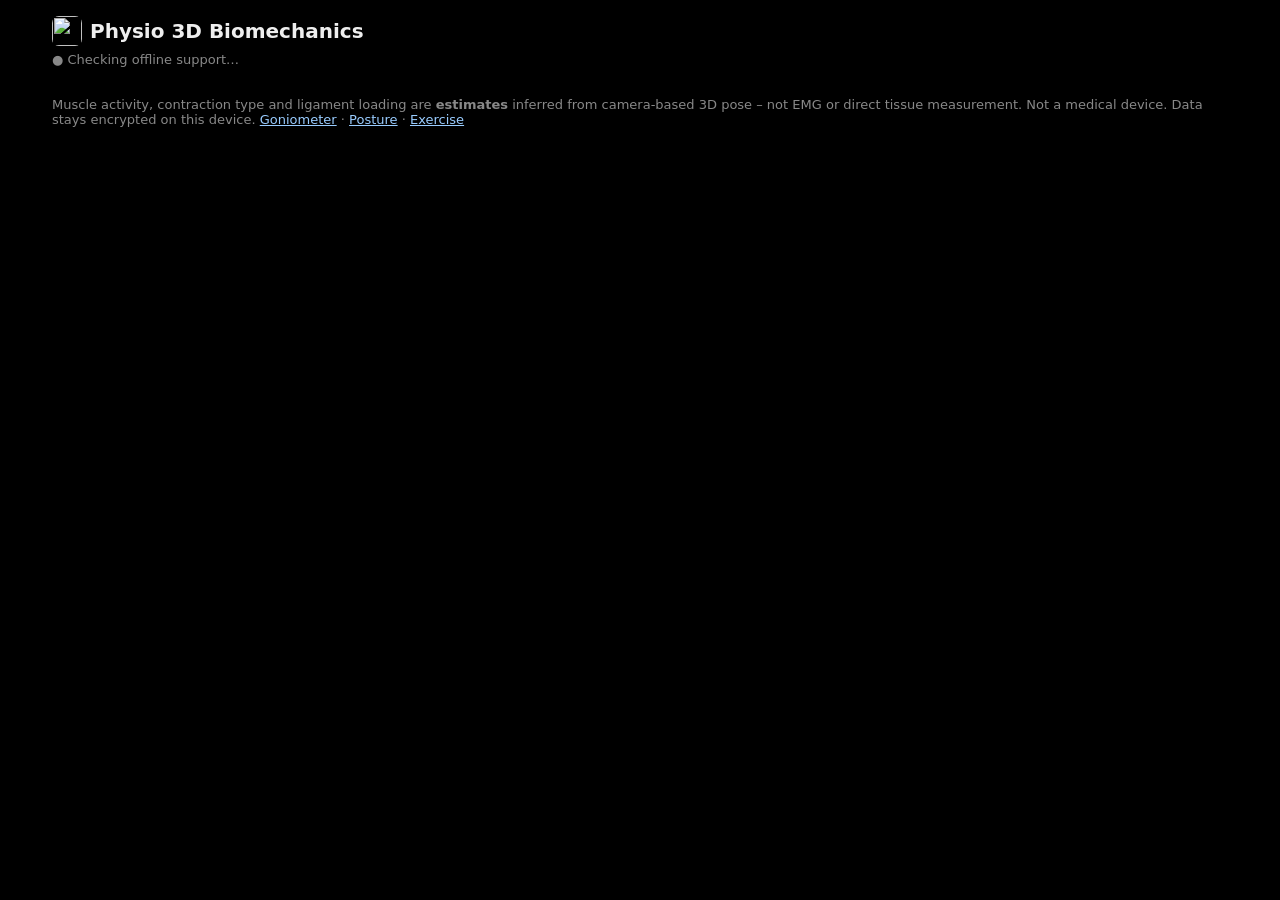
==== biomech/index.html @ ef760b3d "biomech: pose, data, reports, page (2/3)" ====
<!doctype html><html lang="en"><head><meta charset="utf-8"><meta name="viewport" content="width=device-width,initial-scale=1,viewport-fit=cover">
<title>Physio 3D Biomechanics</title><meta name="theme-color" content="#000000"><link rel="manifest" href="manifest.json">
<link rel="icon" href="favicon-32.png" sizes="32x32"><link rel="apple-touch-icon" href="apple-touch-icon.png"><meta name="apple-mobile-web-app-capable" content="yes"><meta name="apple-mobile-web-app-status-bar-style" content="black">
<style>
*{box-sizing:border-box}body{margin:0;background:#000;color:#eee;font-family:system-ui,-apple-system,Segoe UI,Roboto,sans-serif;font-size:15px}
.wrap{max-width:900px;margin:0 auto;padding:10px 12px 60px}h1{font-size:20px;margin:6px 0;display:flex;align-items:center;gap:8px}h1 img{width:30px;height:30px;border-radius:7px}
h2{font-size:17px;margin:14px 0 6px}h3{font-size:15px;margin:10px 0 4px;color:#ccc}
button,.btn{border:0;border-radius:10px;padding:10px 14px;font-size:15px;color:#fff;background:#333;cursor:pointer;margin:3px 2px;font-weight:600;display:inline-block;text-decoration:none}
.b{background:#0a84ff}.y{background:#ffd400;color:#000}.g{background:#30d158;color:#000}.r{background:#ff3b30}.s{padding:6px 10px;font-size:13px}
.card{background:#0d0d0d;border:1px solid #222;border-radius:12px;padding:12px;margin:8px 0}.row{display:flex;gap:8px;flex-wrap:wrap;align-items:center}.grow{flex:1}
input,select,textarea{background:#1c1c1e;color:#fff;border:1px solid #333;border-radius:8px;padding:8px;font-size:15px;max-width:100%}textarea{width:100%}label{font-size:13px;color:#aaa;display:block;margin-top:6px}
.grid{display:grid;grid-template-columns:repeat(auto-fill,minmax(130px,1fr));gap:6px}.grid input,.grid select{width:100%}
table{border-collapse:collapse;width:100%;font-size:13px}td,th{border-bottom:1px solid #222;padding:5px;text-align:left}th{color:#9cf}
.muted{color:#888;font-size:13px}.pill{display:inline-block;padding:2px 8px;border-radius:10px;font-size:12px;background:#222;margin:1px}.ok{color:#30d158}.warn{color:#ffd400}.bad{color:#ff6b6b}
.note{background:#1a1500;border:1px solid #554400;color:#ffe680;border-radius:10px;padding:8px;font-size:13px;margin:8px 0}
#stage{position:relative;width:100%;background:#111;border-radius:12px;overflow:hidden;border:4px solid #333}#stage video,#stage canvas{width:100%;display:block}#stage canvas{position:absolute;left:0;top:0;height:100%}
.mir{transform:scaleX(-1)}#hud{position:absolute;left:0;right:0;top:0;padding:8px;display:flex;justify-content:space-between;pointer-events:none;text-shadow:0 1px 3px #000}
.big{font-size:46px;font-weight:800;line-height:1}#cue{position:absolute;left:0;right:0;bottom:10px;text-align:center;font-size:22px;font-weight:700;text-shadow:0 2px 4px #000;pointer-events:none}
#arrow{position:absolute;right:12px;top:40%;font-size:64px;font-weight:900;pointer-events:none}#prog{position:absolute;left:8px;top:25%;bottom:25%;width:16px;background:#0008;border-radius:8px;overflow:hidden}#prog div{position:absolute;bottom:0;left:0;right:0;background:#0a84ff}
#rest{position:absolute;inset:0;background:#000c;display:none;flex-direction:column;align-items:center;justify-content:center;font-size:22px}#rest b{font-size:80px}
.chk label{display:flex;gap:8px;align-items:center;font-size:15px;color:#eee;margin:6px 0}.chk input{width:22px;height:22px}
video.demo{width:100%;max-height:300px;background:#111;border-radius:10px}
.split{display:grid;grid-template-columns:1fr 1fr;gap:6px;position:relative}.split #stage{border-width:2px}.c3d{width:100%;height:100%;min-height:320px;background:radial-gradient(#1a2333,#05070a);border-radius:12px;display:block;touch-action:none}
.split.overlay{grid-template-columns:1fr}.split.overlay .c3d{position:absolute;inset:0;background:transparent;pointer-events:auto}
@media(max-width:700px){.split{grid-template-columns:1fr}.c3d{min-height:360px}}
.tb{margin:4px 0}.tg{display:inline-flex;gap:4px;align-items:center;font-size:13px;color:#ddd;background:#1c1c1e;border-radius:8px;padding:5px 8px;margin:0}.legend{font-size:12px;color:#bbb;margin:4px 0}
.act{font-size:20px;font-weight:800;color:#ffd400}.bar{display:inline-block;width:80px;height:7px;background:#222;border-radius:4px;vertical-align:middle;overflow:hidden}.bar i{display:block;height:100%;background:#0a84ff}
.pgrid{display:grid;grid-template-columns:1fr 1fr;gap:12px}@media(max-width:700px){.pgrid{grid-template-columns:1fr}}.pgrid h3{margin-top:6px}
#stage video{max-height:70vh;object-fit:contain}.wrap{max-width:1200px}
</style>
<script type="importmap">{"imports":{"three":"./vendor/three.module.min.js"}}</script></head><body><div class="wrap">
<h1><img src="icon-192.png" alt="">Physio 3D Biomechanics <span id="who" class="muted" style="margin-left:auto"></span></h1>
<div id="pwaBar" style="display:flex;gap:8px;align-items:center;margin:6px 0;font-size:13px">
<span id="offState" style="flex:1;color:#888">● Checking offline support…</span>
<button id="installBtn" style="display:none;flex:none;font-size:14px;padding:8px 12px;background:#0a84ff">Install app</button></div>
<div id="iosHint" style="display:none;font-size:13px;background:#1c1c1e;border:1px solid #444;border-radius:10px;padding:8px;margin:4px 0">On iPhone: tap <b>Share</b> then <b>Add to Home Screen</b> to install and use offline. <a href="#" id="iosX" style="color:#9cf">Dismiss</a></div>
<div id="view"></div>
<p class="muted" style="margin-top:30px">Muscle activity, contraction type and ligament loading are <b>estimates</b> inferred from camera-based 3D pose – not EMG or direct tissue measurement. Not a medical device. Data stays encrypted on this device. <a href="../" style="color:#9cf">Goniometer</a> · <a href="../posture/" style="color:#9cf">Posture</a> · <a href="../exercise/" style="color:#9cf">Exercise</a></p>
</div>
<input type="file" id="vidPick" accept="video/*" style="display:none">
<script src="vendor/jspdf.umd.min.js"></script><script src="vendor/xlsx.full.min.js"></script>
<script type="module" src="app.js"></script>
<script>
(function(){var st=document.getElementById("offState"),ib=document.getElementById("installBtn"),dp=null;
function set(t,c){st.textContent="● "+t;st.style.color=c}
function upd(){if(!navigator.onLine)set("Offline – working from cache","#ffd400")}
function chk(){if(!("serviceWorker" in navigator)||!window.isSecureContext){set("Offline mode needs HTTPS / a modern browser","#ff6b6b");return}
 navigator.serviceWorker.ready.then(function(){caches.keys().then(function(k){var ok=k.some(function(x){return x.indexOf("biomech-")===0});set(ok?"Offline ready (model cached)":"Preparing offline…",ok?"#30d158":"#888");upd()})})}
if("serviceWorker" in navigator&&window.isSecureContext){navigator.serviceWorker.register("sw.js",{scope:"./"}).then(function(){chk()}).catch(function(e){set("Offline setup failed: "+e.message,"#ff6b6b")})}else chk();
window.addEventListener("beforeinstallprompt",function(e){e.preventDefault();dp=e;ib.style.display=""});
ib.onclick=function(){if(dp){dp.prompt();dp=null;ib.style.display="none"}};window.addEventListener("offline",upd);window.addEventListener("online",chk);
var ios=/iphone|ipad|ipod/i.test(navigator.userAgent),sa=navigator.standalone;
if(ios&&!sa&&!localStorage.getItem("iosHintX"))document.getElementById("iosHint").style.display="";
document.getElementById("iosX").onclick=function(e){e.preventDefault();localStorage.setItem("iosHintX",1);document.getElementById("iosHint").style.display="none"};})();
</script></body></html>
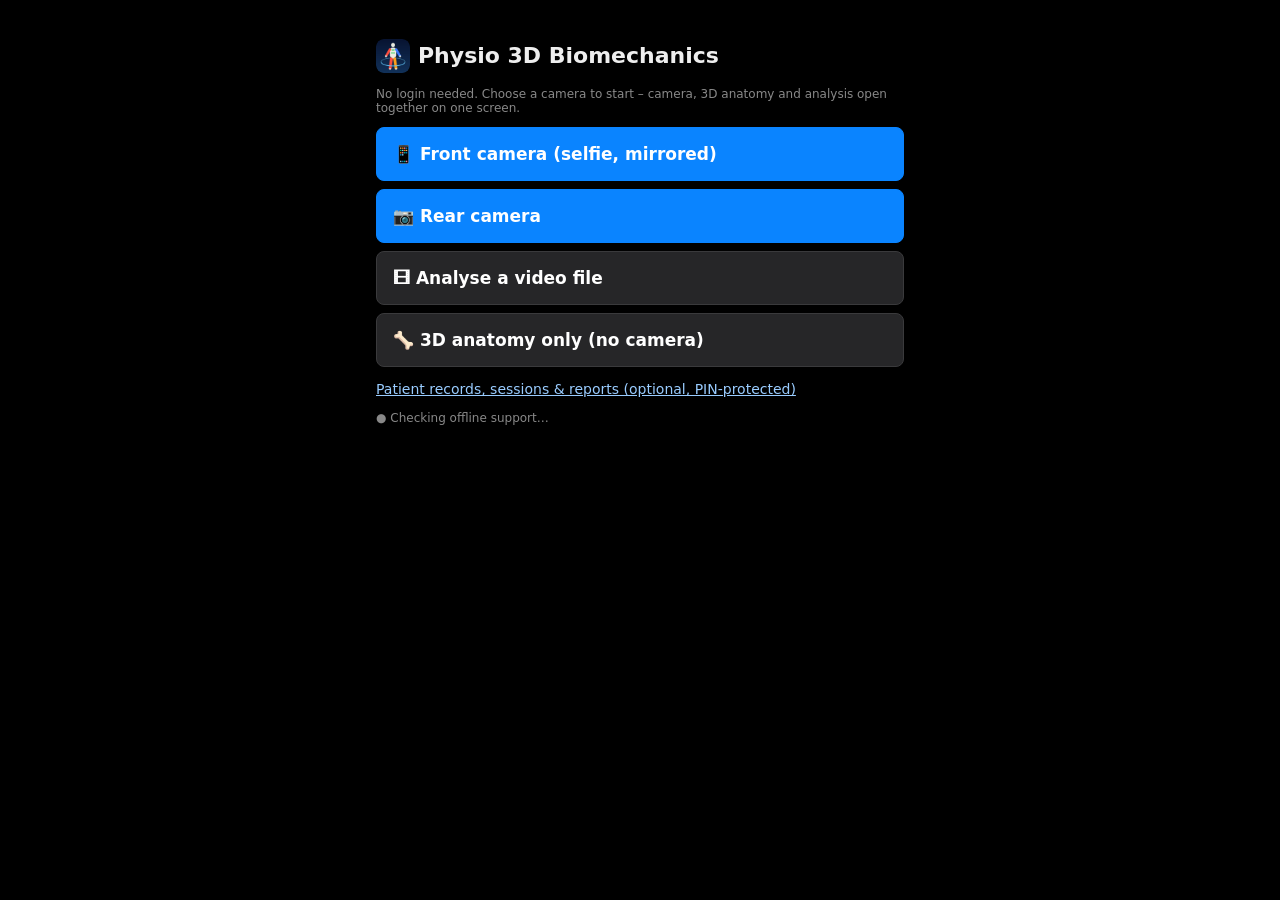
==== commit a4cd094c: "Biomech3D v2: KB, integrated index, optional patient tools, offline SW" ====
--- a/biomech/index.html
+++ b/biomech/index.html
@@ -1,55 +1,50 @@
 <!doctype html><html lang="en"><head><meta charset="utf-8"><meta name="viewport" content="width=device-width,initial-scale=1,viewport-fit=cover">
 <title>Physio 3D Biomechanics</title><meta name="theme-color" content="#000000"><link rel="manifest" href="manifest.json">
-<link rel="icon" href="favicon-32.png" sizes="32x32"><link rel="apple-touch-icon" href="apple-touch-icon.png"><meta name="apple-mobile-web-app-capable" content="yes"><meta name="apple-mobile-web-app-status-bar-style" content="black">
+<link rel="icon" href="favicon-32.png" sizes="32x32"><link rel="apple-touch-icon" href="apple-touch-icon.png"><meta name="apple-mobile-web-app-capable" content="yes">
 <style>
-*{box-sizing:border-box}body{margin:0;background:#000;color:#eee;font-family:system-ui,-apple-system,Segoe UI,Roboto,sans-serif;font-size:15px}
-.wrap{max-width:900px;margin:0 auto;padding:10px 12px 60px}h1{font-size:20px;margin:6px 0;display:flex;align-items:center;gap:8px}h1 img{width:30px;height:30px;border-radius:7px}
-h2{font-size:17px;margin:14px 0 6px}h3{font-size:15px;margin:10px 0 4px;color:#ccc}
-button,.btn{border:0;border-radius:10px;padding:10px 14px;font-size:15px;color:#fff;background:#333;cursor:pointer;margin:3px 2px;font-weight:600;display:inline-block;text-decoration:none}
-.b{background:#0a84ff}.y{background:#ffd400;color:#000}.g{background:#30d158;color:#000}.r{background:#ff3b30}.s{padding:6px 10px;font-size:13px}
-.card{background:#0d0d0d;border:1px solid #222;border-radius:12px;padding:12px;margin:8px 0}.row{display:flex;gap:8px;flex-wrap:wrap;align-items:center}.grow{flex:1}
-input,select,textarea{background:#1c1c1e;color:#fff;border:1px solid #333;border-radius:8px;padding:8px;font-size:15px;max-width:100%}textarea{width:100%}label{font-size:13px;color:#aaa;display:block;margin-top:6px}
-.grid{display:grid;grid-template-columns:repeat(auto-fill,minmax(130px,1fr));gap:6px}.grid input,.grid select{width:100%}
-table{border-collapse:collapse;width:100%;font-size:13px}td,th{border-bottom:1px solid #222;padding:5px;text-align:left}th{color:#9cf}
-.muted{color:#888;font-size:13px}.pill{display:inline-block;padding:2px 8px;border-radius:10px;font-size:12px;background:#222;margin:1px}.ok{color:#30d158}.warn{color:#ffd400}.bad{color:#ff6b6b}
-.note{background:#1a1500;border:1px solid #554400;color:#ffe680;border-radius:10px;padding:8px;font-size:13px;margin:8px 0}
-#stage{position:relative;width:100%;background:#111;border-radius:12px;overflow:hidden;border:4px solid #333}#stage video,#stage canvas{width:100%;display:block}#stage canvas{position:absolute;left:0;top:0;height:100%}
-.mir{transform:scaleX(-1)}#hud{position:absolute;left:0;right:0;top:0;padding:8px;display:flex;justify-content:space-between;pointer-events:none;text-shadow:0 1px 3px #000}
-.big{font-size:46px;font-weight:800;line-height:1}#cue{position:absolute;left:0;right:0;bottom:10px;text-align:center;font-size:22px;font-weight:700;text-shadow:0 2px 4px #000;pointer-events:none}
-#arrow{position:absolute;right:12px;top:40%;font-size:64px;font-weight:900;pointer-events:none}#prog{position:absolute;left:8px;top:25%;bottom:25%;width:16px;background:#0008;border-radius:8px;overflow:hidden}#prog div{position:absolute;bottom:0;left:0;right:0;background:#0a84ff}
-#rest{position:absolute;inset:0;background:#000c;display:none;flex-direction:column;align-items:center;justify-content:center;font-size:22px}#rest b{font-size:80px}
-.chk label{display:flex;gap:8px;align-items:center;font-size:15px;color:#eee;margin:6px 0}.chk input{width:22px;height:22px}
-video.demo{width:100%;max-height:300px;background:#111;border-radius:10px}
-.split{display:grid;grid-template-columns:1fr 1fr;gap:6px;position:relative}.split #stage{border-width:2px}.c3d{width:100%;height:100%;min-height:320px;background:radial-gradient(#1a2333,#05070a);border-radius:12px;display:block;touch-action:none}
-.split.overlay{grid-template-columns:1fr}.split.overlay .c3d{position:absolute;inset:0;background:transparent;pointer-events:auto}
-@media(max-width:700px){.split{grid-template-columns:1fr}.c3d{min-height:360px}}
-.tb{margin:4px 0}.tg{display:inline-flex;gap:4px;align-items:center;font-size:13px;color:#ddd;background:#1c1c1e;border-radius:8px;padding:5px 8px;margin:0}.legend{font-size:12px;color:#bbb;margin:4px 0}
-.act{font-size:20px;font-weight:800;color:#ffd400}.bar{display:inline-block;width:80px;height:7px;background:#222;border-radius:4px;vertical-align:middle;overflow:hidden}.bar i{display:block;height:100%;background:#0a84ff}
-.pgrid{display:grid;grid-template-columns:1fr 1fr;gap:12px}@media(max-width:700px){.pgrid{grid-template-columns:1fr}}.pgrid h3{margin-top:6px}
-#stage video{max-height:70vh;object-fit:contain}.wrap{max-width:1200px}
+*{box-sizing:border-box}html,body{margin:0;height:100%;background:#000;color:#eee;font-family:system-ui,-apple-system,Segoe UI,Roboto,sans-serif;font-size:14px}
+button,select,input{font:inherit;color:#fff;background:#262628;border:1px solid #3a3a3c;border-radius:8px;padding:6px 9px;margin:2px}button{cursor:pointer;font-weight:600}
+.b{background:#0a84ff;border-color:#0a84ff}.y{background:#ffd400;color:#000;border-color:#ffd400}.on{background:#0a84ff;border-color:#0a84ff}
+#start{max-width:560px;margin:0 auto;padding:24px 16px}#start h1{font-size:22px;display:flex;gap:8px;align-items:center}#start h1 img{width:34px;border-radius:8px}
+#start .big{display:block;width:100%;padding:16px;font-size:17px;margin:8px 0;text-align:left}#start small{color:#888}
+#app{display:none;height:100%;flex-direction:column}#bar{display:flex;flex-wrap:wrap;gap:2px;align-items:center;padding:4px 6px;background:#0d0d0f;border-bottom:1px solid #222}
+#bar .t{font-weight:800;margin-right:6px}#bar .sp{flex:1}.pill{display:inline-block;padding:2px 8px;border-radius:10px;font-size:12px;background:#222;margin:1px}
+#grid{flex:1;min-height:0;display:grid;gap:4px;padding:4px;grid-template-columns:1fr 1.25fr 380px;grid-template-areas:"cam atl ana"}
+@media(max-width:1250px){#grid{grid-template-columns:1fr 1.2fr;grid-template-rows:auto 1fr;grid-template-areas:"cam atl" "ana atl"}}
+.pn{background:#0b0c10;border:1px solid #222;border-radius:10px;min-height:0;min-width:0;position:relative;overflow:hidden;display:flex;flex-direction:column}
+#pcam{grid-area:cam}#patl{grid-area:atl}#pana{grid-area:ana;overflow:auto}
+#vwrap{position:relative;background:#111;flex:1;min-height:180px}#vwrap video{width:100%;height:100%;object-fit:contain;display:block}#vwrap canvas{position:absolute;inset:0;width:100%;height:100%}
+.mir{transform:scaleX(-1)}#hud{position:absolute;left:6px;top:6px;right:6px;display:flex;gap:4px;flex-wrap:wrap;pointer-events:none;text-shadow:0 1px 2px #000}
+#atl{flex:1;width:100%;min-height:260px;display:block;touch-action:none;background:radial-gradient(#1a2333,#05070a)}
+#ltools{padding:4px;border-top:1px solid #222;font-size:12px;max-height:45%;overflow:auto}#ltools .lr{display:flex;align-items:center;gap:4px}#ltools .lr span{flex:1}#ltools input[type=range]{width:70px;padding:0}
+#selbox{position:absolute;left:6px;top:6px;max-width:70%;background:#000c;border:1px solid #333;border-radius:8px;padding:6px;font-size:12px;display:none}
+#tabs{display:flex;flex-wrap:wrap;gap:2px;padding:4px;position:sticky;top:0;background:#0b0c10;z-index:2}#tabs button{padding:5px 8px;font-size:13px}
+.tb{padding:6px 8px}.tb table{border-collapse:collapse;width:100%;font-size:12px}.tb td,.tb th{border-bottom:1px solid #222;padding:3px;text-align:left;vertical-align:top}.tb th{color:#9cf}
+.tag{font-size:10px;padding:1px 5px;border-radius:6px;white-space:nowrap}.tc{background:#0a3d1f;color:#7ee2a0}.ti{background:#3d2a00;color:#ffcf66}
+.muted{color:#888;font-size:12px}.role{display:inline-block;width:10px;height:10px;border-radius:3px;margin-right:4px}#arc{width:100%;height:240px;display:block;background:radial-gradient(#1a2333,#05070a);border-radius:8px;touch-action:none}
+#lic{font-size:10px;color:#777;padding:2px 6px}#mtabs{display:none}
+@media(max-width:760px){#grid{display:block;overflow:auto}#mtabs{display:flex;gap:2px;padding:4px}#mtabs button{flex:1}.pn{display:none;height:calc(100vh - 140px)}.pn.show{display:flex}#pana.show{display:block}}
 </style>
-<script type="importmap">{"imports":{"three":"./vendor/three.module.min.js"}}</script></head><body><div class="wrap">
-<h1><img src="icon-192.png" alt="">Physio 3D Biomechanics <span id="who" class="muted" style="margin-left:auto"></span></h1>
-<div id="pwaBar" style="display:flex;gap:8px;align-items:center;margin:6px 0;font-size:13px">
-<span id="offState" style="flex:1;color:#888">● Checking offline support…</span>
-<button id="installBtn" style="display:none;flex:none;font-size:14px;padding:8px 12px;background:#0a84ff">Install app</button></div>
-<div id="iosHint" style="display:none;font-size:13px;background:#1c1c1e;border:1px solid #444;border-radius:10px;padding:8px;margin:4px 0">On iPhone: tap <b>Share</b> then <b>Add to Home Screen</b> to install and use offline. <a href="#" id="iosX" style="color:#9cf">Dismiss</a></div>
-<div id="view"></div>
-<p class="muted" style="margin-top:30px">Muscle activity, contraction type and ligament loading are <b>estimates</b> inferred from camera-based 3D pose – not EMG or direct tissue measurement. Not a medical device. Data stays encrypted on this device. <a href="../" style="color:#9cf">Goniometer</a> · <a href="../posture/" style="color:#9cf">Posture</a> · <a href="../exercise/" style="color:#9cf">Exercise</a></p>
-</div>
+<script type="importmap">{"imports":{"three":"./vendor/three.module.min.js"}}</script></head><body>
+<div id="start"><h1><img src="icon-192.png" alt="">Physio 3D Biomechanics</h1>
+<p class="muted">No login needed. Choose a camera to start – camera, 3D anatomy and analysis open together on one screen.</p>
+<button class="big b" data-cam="user">📱 Front camera (selfie, mirrored)</button><button class="big b" data-cam="environment">📷 Rear camera</button>
+<button class="big" data-cam="file">🎞 Analyse a video file</button><button class="big" data-cam="none">🦴 3D anatomy only (no camera)</button>
+<p><a href="patients.html" style="color:#9cf">Patient records, sessions & reports (optional, PIN-protected)</a></p>
+<p id="offState" class="muted">● Checking offline support…</p></div>
+<div id="app"><div id="bar"><span class="t">Biomech3D</span>
+<select id="reg"></select><select id="side"><option value="R">Right</option><option value="L">Left</option></select><select id="mot"></select>
+<button id="camT" title="Switch front/rear">⟲ Camera</button><span id="viewP" class="pill">view: –</span><span id="poseP" class="pill">pose: –</span><span class="sp"></span>
+<button id="saveB">💾 Save</button><a href="patients.html"><button>Patient tools</button></a></div>
+<div id="mtabs"><button data-p="pcam" class="on">Camera</button><button data-p="patl">3D</button><button data-p="pana">Analysis</button></div>
+<div id="grid">
+<div class="pn show" id="pcam"><div id="vwrap"><video id="vid" playsinline muted></video><canvas id="ov"></canvas><div id="hud"></div></div></div>
+<div class="pn" id="patl"><canvas id="atl"></canvas><div id="selbox"></div><div id="ltools"></div><div id="lic"></div></div>
+<div class="pn" id="pana"><div id="tabs"></div><div id="tbody" class="tb"></div></div>
+</div></div>
 <input type="file" id="vidPick" accept="video/*" style="display:none">
-<script src="vendor/jspdf.umd.min.js"></script><script src="vendor/xlsx.full.min.js"></script>
-<script type="module" src="app.js"></script>
+<script type="module" src="main.js"></script>
 <script>
-(function(){var st=document.getElementById("offState"),ib=document.getElementById("installBtn"),dp=null;
-function set(t,c){st.textContent="● "+t;st.style.color=c}
-function upd(){if(!navigator.onLine)set("Offline – working from cache","#ffd400")}
-function chk(){if(!("serviceWorker" in navigator)||!window.isSecureContext){set("Offline mode needs HTTPS / a modern browser","#ff6b6b");return}
- navigator.serviceWorker.ready.then(function(){caches.keys().then(function(k){var ok=k.some(function(x){return x.indexOf("biomech-")===0});set(ok?"Offline ready (model cached)":"Preparing offline…",ok?"#30d158":"#888");upd()})})}
-if("serviceWorker" in navigator&&window.isSecureContext){navigator.serviceWorker.register("sw.js",{scope:"./"}).then(function(){chk()}).catch(function(e){set("Offline setup failed: "+e.message,"#ff6b6b")})}else chk();
-window.addEventListener("beforeinstallprompt",function(e){e.preventDefault();dp=e;ib.style.display=""});
-ib.onclick=function(){if(dp){dp.prompt();dp=null;ib.style.display="none"}};window.addEventListener("offline",upd);window.addEventListener("online",chk);
-var ios=/iphone|ipad|ipod/i.test(navigator.userAgent),sa=navigator.standalone;
-if(ios&&!sa&&!localStorage.getItem("iosHintX"))document.getElementById("iosHint").style.display="";
-document.getElementById("iosX").onclick=function(e){e.preventDefault();localStorage.setItem("iosHintX",1);document.getElementById("iosHint").style.display="none"};})();
+(function(){var st=document.getElementById("offState");function set(t,c){st.textContent="● "+t;st.style.color=c}
+if("serviceWorker" in navigator&&window.isSecureContext){navigator.serviceWorker.register("sw.js",{scope:"./"}).then(function(){return navigator.serviceWorker.ready}).then(function(){caches.keys().then(function(k){var ok=k.some(function(x){return x.indexOf("biomech-v2")===0});set(ok?"Offline ready (region models cache after first open)":"Preparing offline…",ok?"#30d158":"#888")})}).catch(function(e){set("Offline setup failed: "+e.message,"#ff6b6b")})}else set("Offline mode needs HTTPS","#ff6b6b");})();
 </script></body></html>
